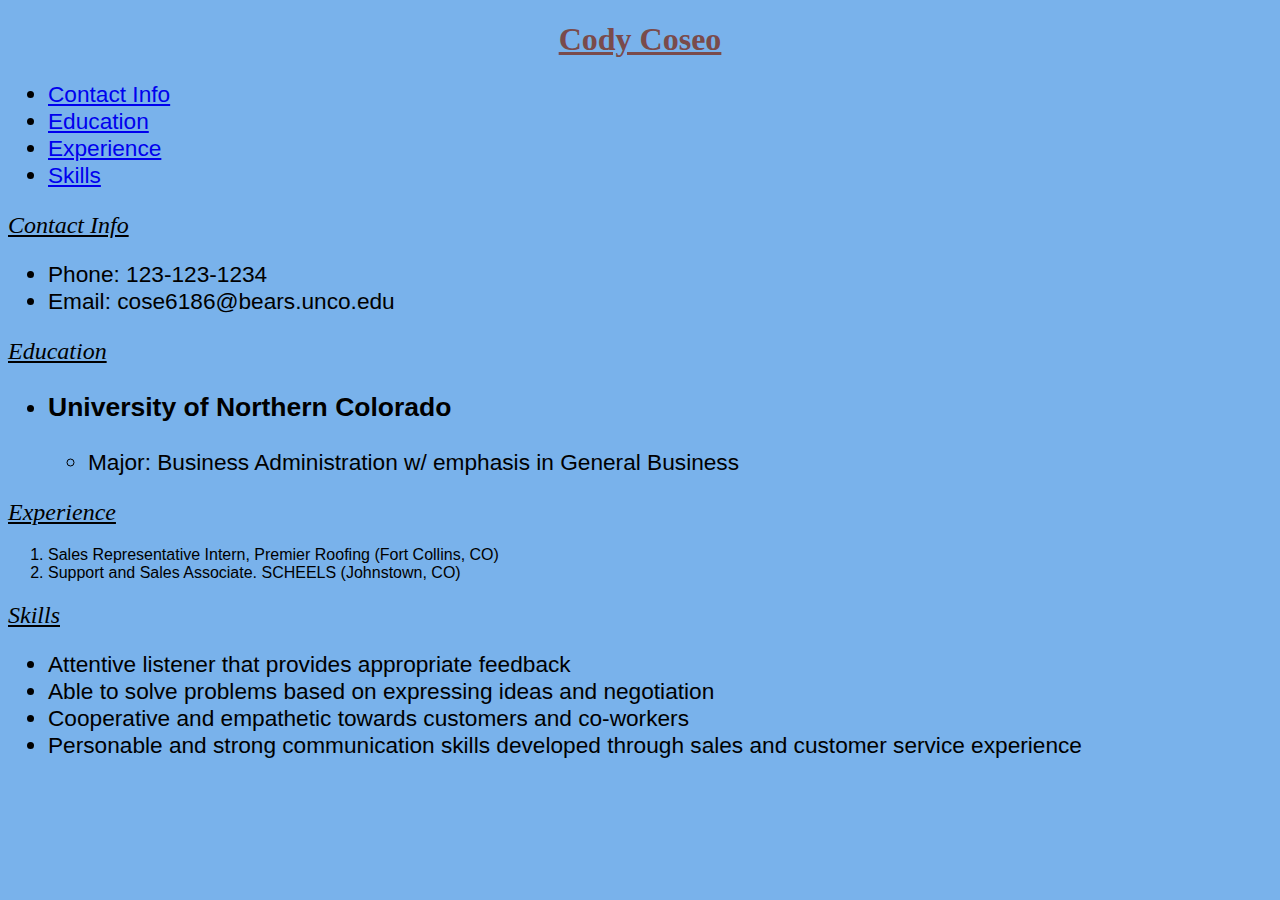
==== Resume/index.html @ 2b71c64f "Start of project 11" ====
<!DOCTYPE html>
<html lang="en">
  <head>
    <link rel="stylesheet" href="css/style.css">
    <meta charset="UTF-8">
    <title>
      Resume
    </title>
  </head>
  <body>
    <nav>
    <h1>Cody Coseo</h1>
    <ul>
        <li><a href=#contactinfo>Contact Info</a></li>
        <li><a href=#education>Education</a></li>
        <li><a href=#Experience>Experience</a></li>
        <li><a href=#Skills>Skills</a></li>
    </ul>
    </nav>
    <section id="contactinfo">
      <h2>Contact Info</h2>
      <ul>
        <li>Phone: 123-123-1234</li>
        <li>Email: cose6186@bears.unco.edu</li>
      </ul>
    </section>
    <section id="education">
      <h2>Education</h2>
      <ul>
        <li>
          <h3>University of Northern Colorado</h3>
          <ul>
            <li>Major: Business Administration w/ emphasis in General Business</li>
          </ul>
        </li>
      </ul>
    </section>
    <section id="Experience">
      <h2>Experience</h2>
      <ol>
        <li>Sales Representative Intern, Premier Roofing <span class="Place">(Fort Collins, CO)</span></li>
        <li>Support and Sales Associate. SCHEELS <span class="Place">(Johnstown, CO)</span></li>
      </ol>
    </section>
    <section id="Skills">
      <h2>Skills</h2>
      <ul>
        <li>Attentive listener that provides appropriate feedback</li>
        <li>Able to solve problems based on expressing ideas and negotiation</li>
        <li>Cooperative and empathetic towards customers and co-workers</li>
        <li>Personable and strong communication skills developed through sales and customer service experience</li>
      </ul>
    </section>
  </body>
</html>
---- Resume/css/style.css ----
body
{
    background-color: rgb(121, 178, 235);
}
h1
{
    text-decoration: underline;
    text-align: center;
    color: rgb(122, 75, 75)
}
ul
{
font-size: 17pt;
}
h2
{
font-weight: 100;
font-style: oblique;
text-decoration: underline;
}
p
{
text-indent: 1cm;
}
li
{
font-family: sans-serif;
}
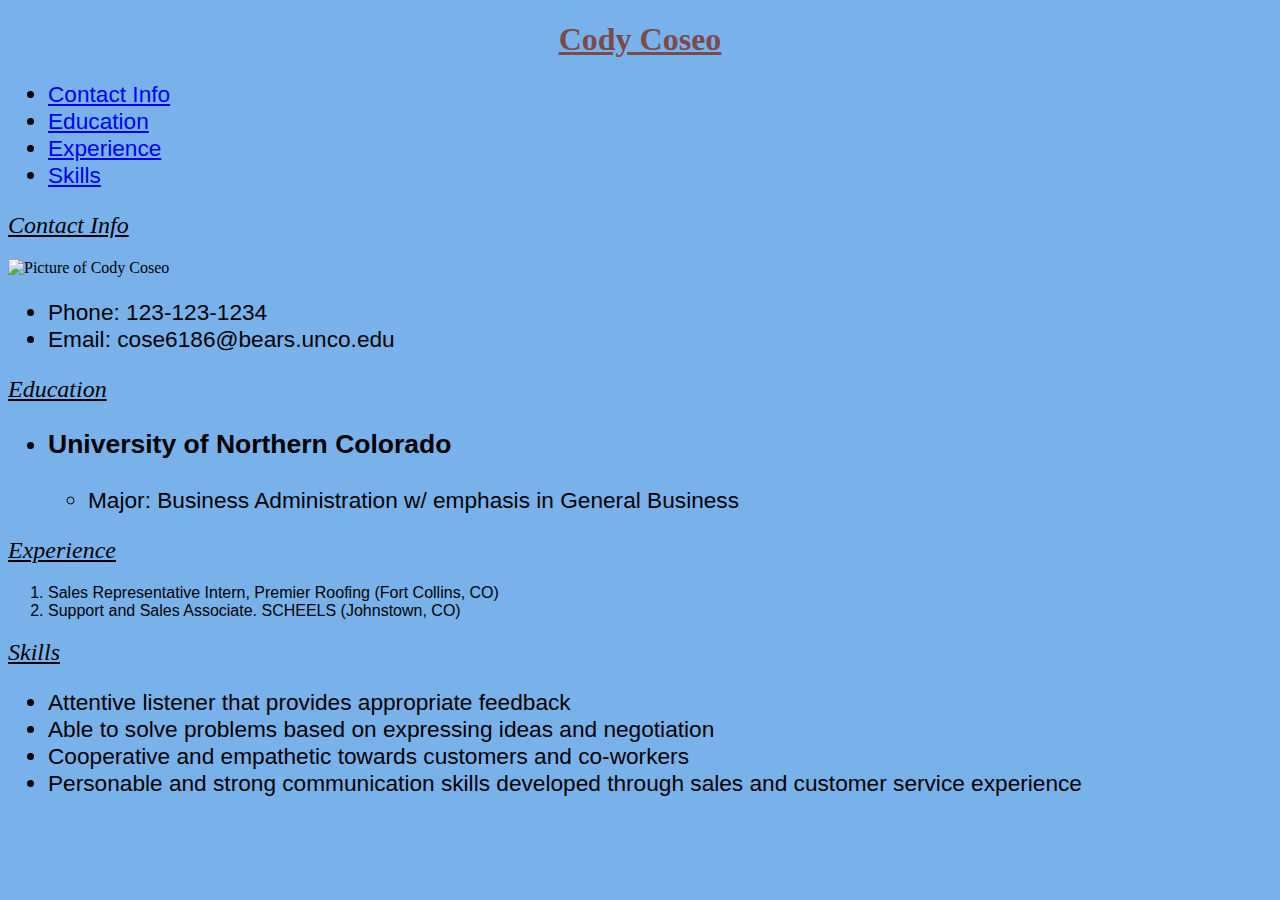
==== commit 7057bbd9: "finish project 11" ====
--- a/Resume/index.html
+++ b/Resume/index.html
@@ -11,14 +11,15 @@
     <nav>
     <h1>Cody Coseo</h1>
     <ul>
-        <li><a href=#contactinfo>Contact Info</a></li>
-        <li><a href=#education>Education</a></li>
-        <li><a href=#Experience>Experience</a></li>
-        <li><a href=#Skills>Skills</a></li>
+        <li><a href=index.html#contactinfo>Contact Info</a></li>
+        <li><a href=index.html#education>Education</a></li>
+        <li><a href=index.html#Experience>Experience</a></li>
+        <li><a href=skills.html#Skills>Skills</a></li>
     </ul>
     </nav>
     <section id="contactinfo">
       <h2>Contact Info</h2>
+      <img id="mainpic" src="images/Profilegithub.jpg" alt="Picture of Cody Coseo">
       <ul>
         <li>Phone: 123-123-1234</li>
         <li>Email: cose6186@bears.unco.edu</li>
